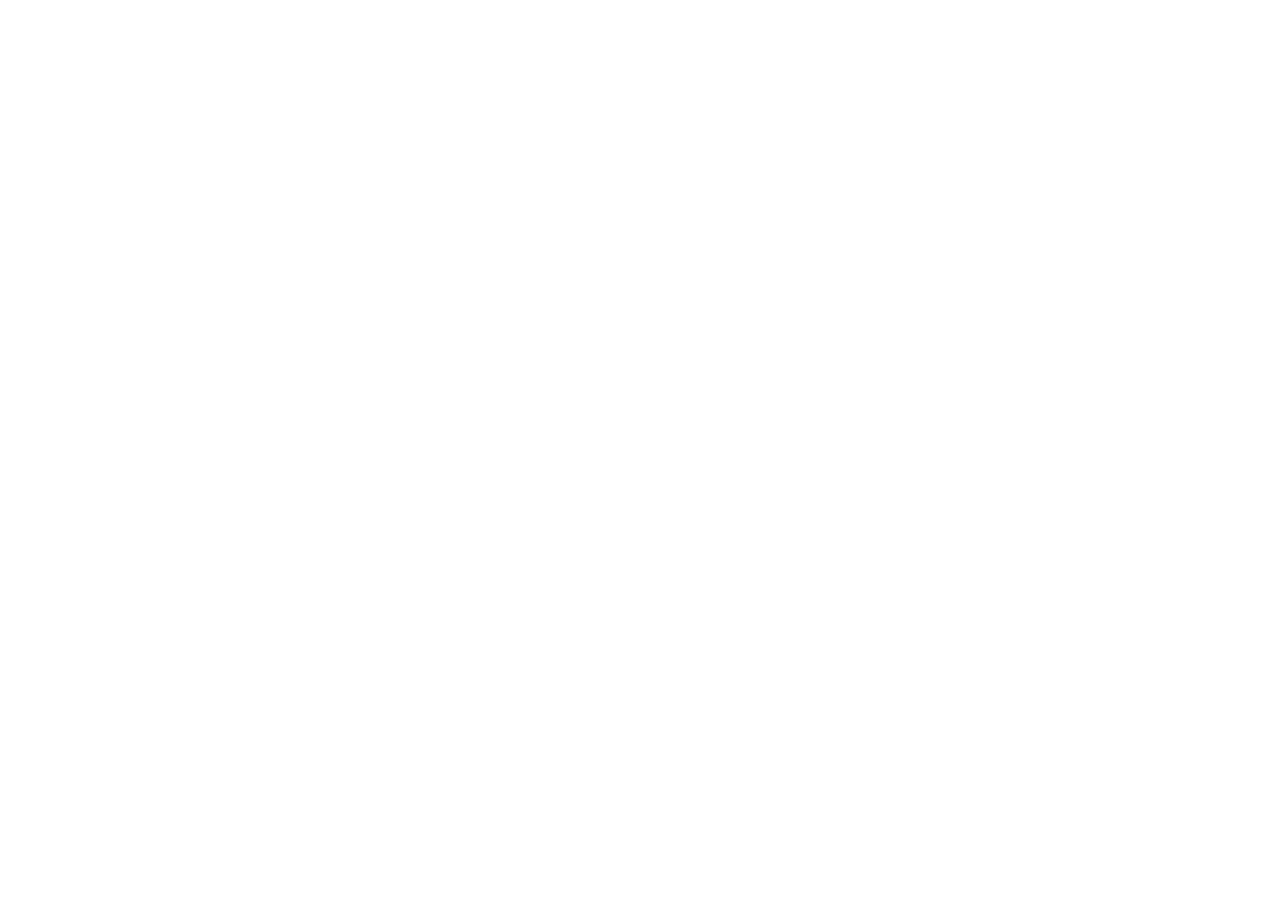
==== index.html @ 24d9e3c3 "Add files via upload" ====
<!DOCTYPE html>
<html lang="en">
<head>
    <meta charset="UTF-8">
    <meta http-equiv="X-UA-Compatible" content="IE=edge">
    <meta name="viewport" content="width=device-width, initial-scale=1.0">
    <title>Document</title>
</head>
<body>
    
</body>
</html>
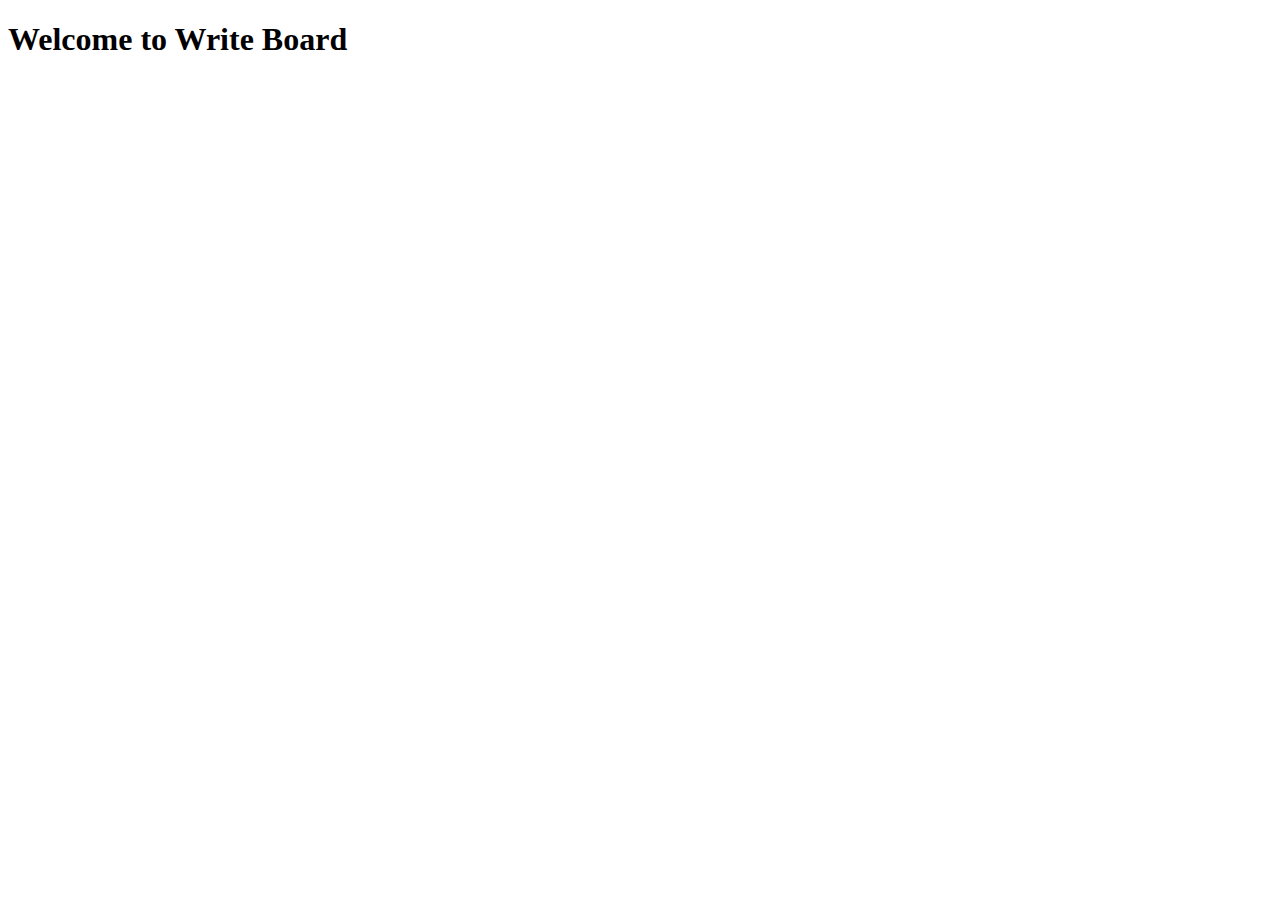
==== commit 5562f14f: "Update index.html" ====
--- a/index.html
+++ b/index.html
@@ -7,6 +7,6 @@
     <title>Document</title>
 </head>
 <body>
-    
+    <h1>Welcome to Write Board</h1>
 </body>
-</html>+</html>
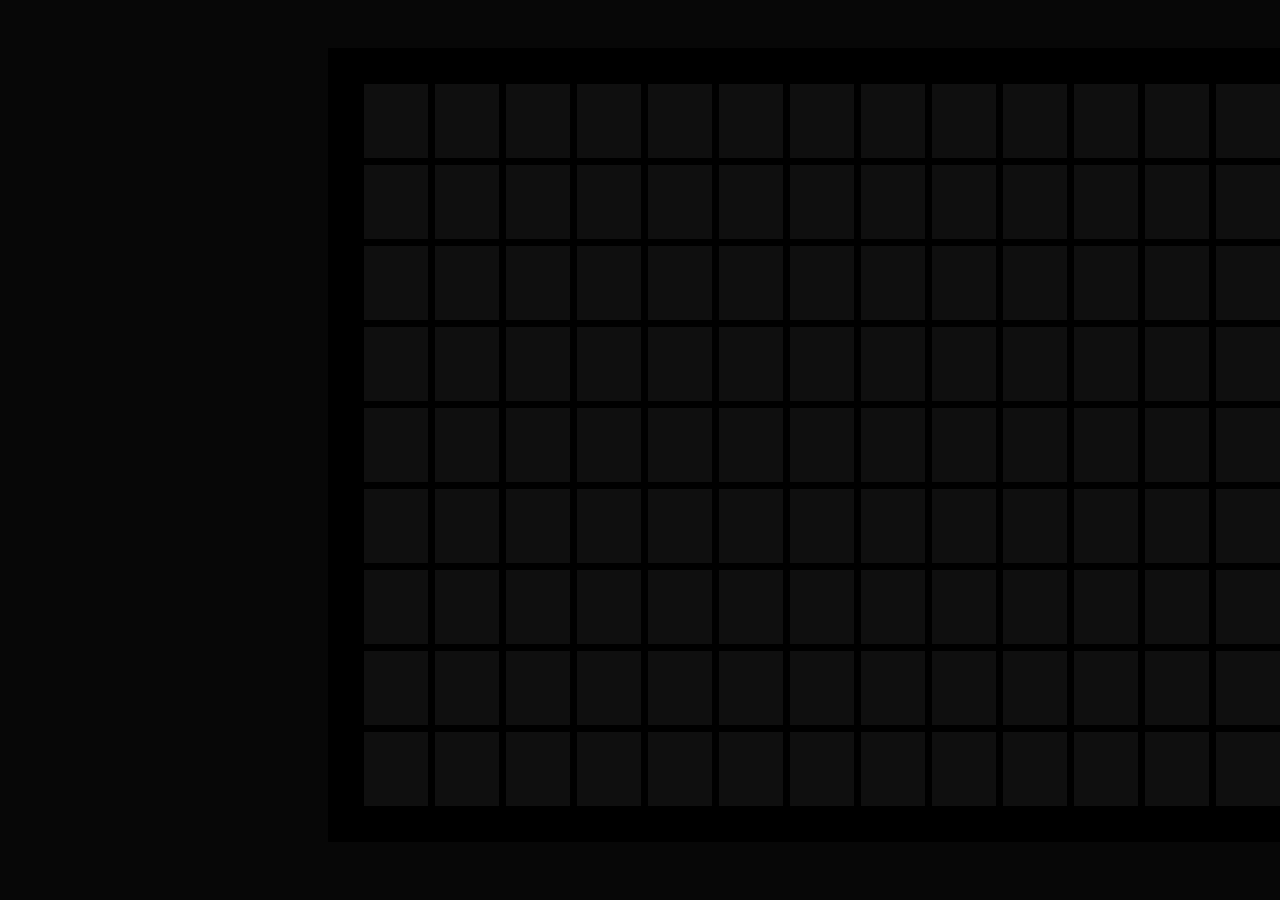
==== commit 17d2e2e4: "Rename open.html to index.html" ====
--- a/index.html
+++ b/index.html
@@ -1,12 +1,23 @@
 <!DOCTYPE html>
 <html lang="en">
-<head>
-    <meta charset="UTF-8">
-    <meta http-equiv="X-UA-Compatible" content="IE=edge">
-    <meta name="viewport" content="width=device-width, initial-scale=1.0">
-    <title>Document</title>
-</head>
-<body>
-    <h1>Welcome to Write Board</h1>
-</body>
+  <head>
+    <meta charset="UTF-8" />
+    <meta name="Write Board" content="A message sent" />
+    <title>Write Board</title>
+    <link rel="stylesheet" href="style.css" />
+  </head>
+  <body>
+    <div id="container">
+      <span>
+        <table id="table"></table>
+      </span>
+
+      <span class="play"> PLAY </span>
+    </div>
+  </body>
+  <div>
+    <footer id="ad"><a id="link" href="https://github.com/NilayD-lab">Want to send a message back?</a></footer>
+  </div>
+
+  <script src="test.js"></script>
 </html>
--- a/style.css
+++ b/style.css
@@ -0,0 +1,178 @@
+@import url("https://fonts.googleapis.com/css2?family=Varela+Round&display=swap");
+input {
+  background: #0f0f0f;
+  color: white;
+  font-size: 33px;
+  width: 60px;
+  height: 72px;
+  text-align: center;
+  outline: none;
+  border: none;
+  font-family: "Varela Round", sans-serif;
+}
+body {
+  background-color: #070707;
+}
+#container {
+  background-color: #070707;
+  display: flex;
+  padding-left: 320px;
+  padding-top: 40px;
+  padding-bottom: 0px;
+  padding-right: 20px;
+}
+table {
+  background-color: black;
+  padding: 30px;
+  display: inline-table;
+  border-spacing: 5px;
+}
+
+.play {
+  height: 40px;
+
+  margin-left: 90px;
+  margin-top: 330px;
+  padding-left: 30px;
+  padding-right: 30px;
+  padding-top: 50px;
+  padding-bottom: 50px;
+
+  border-radius: 60px;
+  font-size: 32px;
+  background-color: white;
+  -webkit-text-fill-color: black;
+  -webkit-text-stroke-width: 0px;
+  -webkit-text-stroke-color: black;
+  font-family: "Varela Round", sans-serif;
+}
+
+.touching {
+  height: 40px;
+  animation-name: shrink;
+  animation-duration: 70ms;
+  animation-timing-function: linear;
+  animation-direction: normal;
+  margin-left: 100px;
+  margin-top: 340px;
+  padding-left: 20px;
+  padding-right: 20px;
+  padding-top: 40px;
+  padding-bottom: 40px;
+  -webkit-text-fill-color: white;
+  -webkit-text-stroke-width: 1px;
+  -webkit-text-stroke-color: black;
+}
+
+.go-back {
+  height: 40px;
+  animation-name: expand;
+  animation-duration: 70ms;
+  animation-timing-function: linear;
+  margin-left: 90px;
+  margin-top: 330px;
+  padding-left: 30px;
+  padding-right: 30px;
+  padding-top: 50px;
+  padding-bottom: 50px;
+  -webkit-text-fill-color: black;
+  -webkit-text-stroke-width: 0px;
+  -webkit-text-stroke-color: black;
+}
+
+footer {
+  /* width: 265px;
+  height: 20px; */
+  display: flex;
+  background-color: #070707;
+  margin-top: 0px;
+  margin-left: 1610px;
+  padding-bottom: 20px;
+  padding-top: 20px;
+  padding-left: 28px;
+  border-radius: 15px;
+}
+.show {
+  animation-name: appear;
+  animation-duration: 1300ms;
+  animation-timing-function: ease;
+  background-color: white;
+}
+#link {
+  font-family: "Varela Round", sans-serif;
+  font-size: 16px;
+  color: black;
+  text-decoration: none;
+}
+#link:hover{
+  text-underline-offset: 3px;
+  text-decoration: underline;
+}
+.hide{
+  background-color: black;
+}
+@keyframes shrink {
+  0% {
+    height: 40px;
+    margin-left: 90px;
+    margin-top: 330px;
+    padding-left: 30px;
+    padding-right: 30px;
+    padding-top: 50px;
+    padding-bottom: 50px;
+    -webkit-text-fill-color: black;
+    -webkit-text-stroke-width: 0px;
+    -webkit-text-stroke-color: black;
+  }
+  100% {
+    height: 40px;
+
+    margin-left: 100px;
+    margin-top: 340px;
+    padding-left: 20px;
+    padding-right: 20px;
+    padding-top: 40px;
+    padding-bottom: 40px;
+    -webkit-text-fill-color: white;
+    -webkit-text-stroke-width: 1px;
+    -webkit-text-stroke-color: black;
+  }
+}
+@keyframes expand {
+  0% {
+    height: 40px;
+    margin-left: 100px;
+    margin-top: 340px;
+    padding-left: 20px;
+    padding-right: 20px;
+    padding-top: 40px;
+    padding-bottom: 40px;
+    -webkit-text-fill-color: white;
+    -webkit-text-stroke-width: 1px;
+    -webkit-text-stroke-color: black;
+  }
+
+  100% {
+    height: 40px;
+    margin-left: 90px;
+    margin-top: 330px;
+    padding-left: 30px;
+    padding-right: 30px;
+    padding-top: 50px;
+    padding-bottom: 50px;
+    -webkit-text-fill-color: black;
+    -webkit-text-stroke-width: 0px;
+    -webkit-text-stroke-color: black;
+  }
+}
+@keyframes appear {
+  0% {
+    margin-left: 1860px;
+    background-color: white;
+  }
+
+  100% {
+    margin-left: 1610px;
+    background-color: white;
+  }
+}
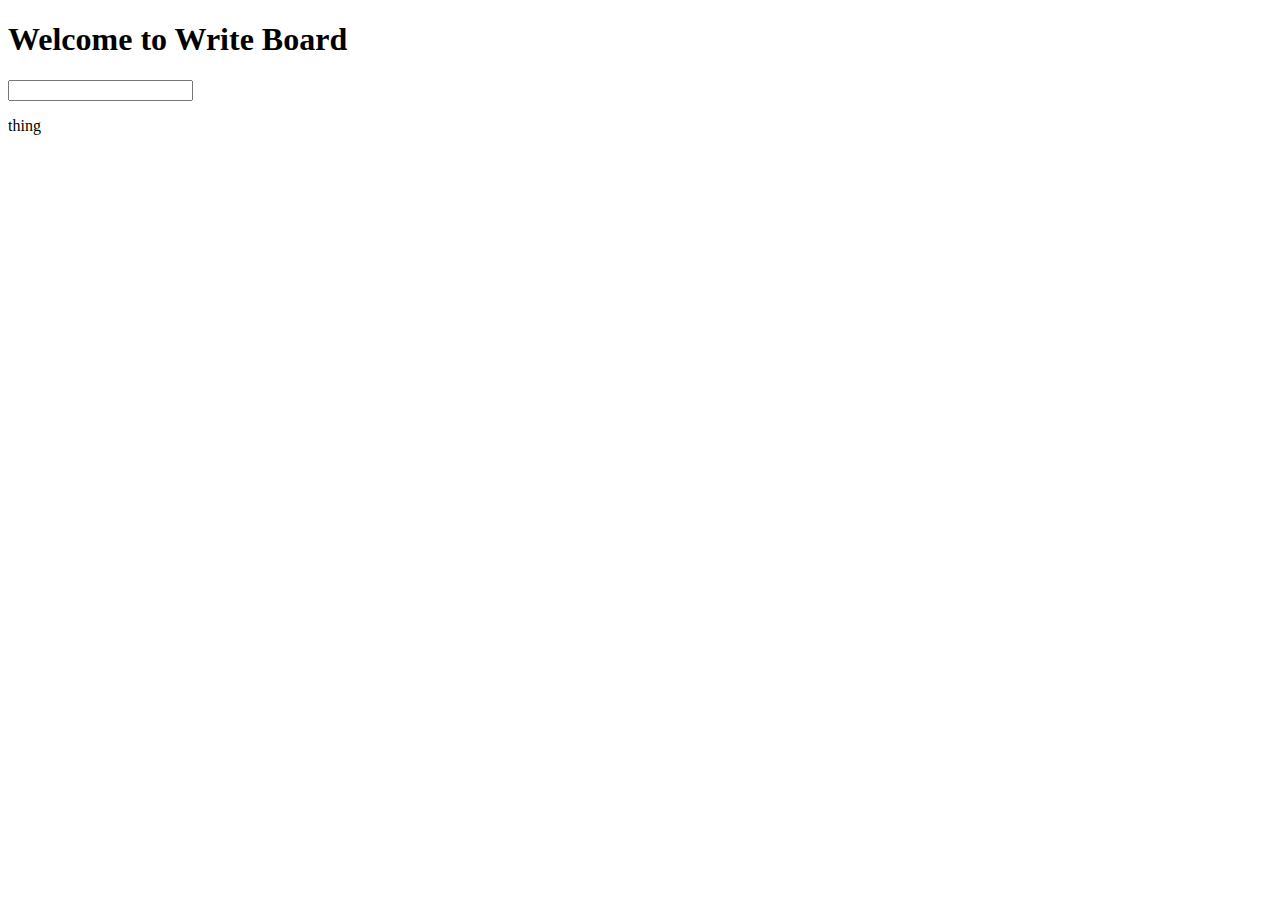
==== commit fa4ab378: "Add files via upload" ====
--- a/index.html
+++ b/index.html
@@ -1,23 +1,20 @@
+
+
 <!DOCTYPE html>
 <html lang="en">
-  <head>
-    <meta charset="UTF-8" />
-    <meta name="Write Board" content="A message sent" />
-    <title>Write Board</title>
-    <link rel="stylesheet" href="style.css" />
-  </head>
-  <body>
-    <div id="container">
-      <span>
-        <table id="table"></table>
-      </span>
+<head>
+    <meta charset="UTF-8">
+    <meta http-equiv="X-UA-Compatible" content="IE=edge">
+    <meta name="viewport" content="width=device-width, initial-scale=1.0">
+    <title>Document</title>
+</head>
+<body>
+    
+    <h1>Welcome to Write Board</h1>
+    <input id="inputz" type="text">
+    <!-- <a id = "testlink" href="open.html">thing</a> -->
+    <p id="testlink"> thing</p>
+    <script src="script.js"></script>
 
-      <span class="play"> PLAY </span>
-    </div>
-  </body>
-  <div>
-    <footer id="ad"><a id="link" href="https://github.com/NilayD-lab">Want to send a message back?</a></footer>
-  </div>
-
-  <script src="test.js"></script>
-</html>
+</body>
+</html>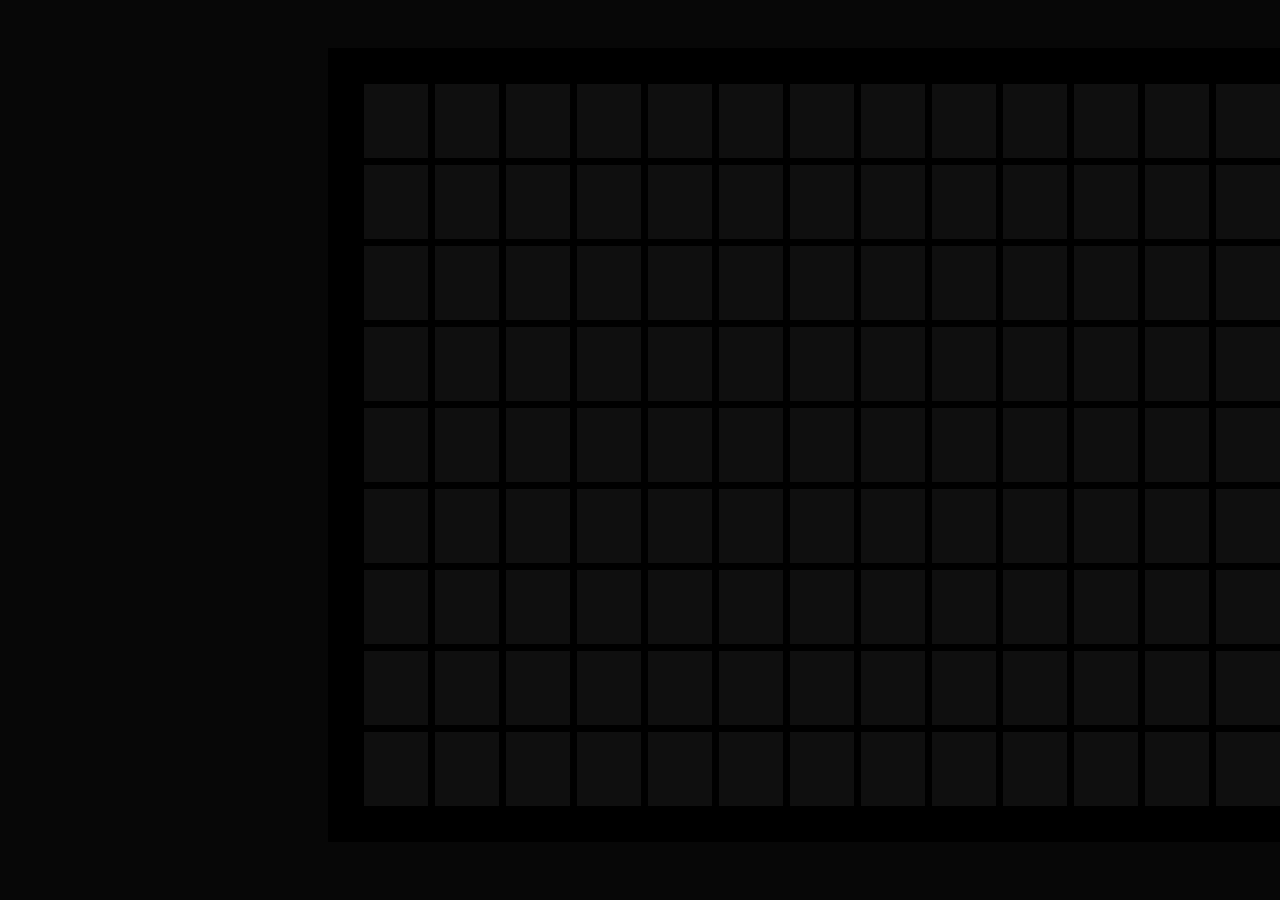
==== commit 7ceb889b: "Update index.html" ====
--- a/index.html
+++ b/index.html
@@ -1,20 +1,26 @@
-
-
 <!DOCTYPE html>
 <html lang="en">
-<head>
-    <meta charset="UTF-8">
-    <meta http-equiv="X-UA-Compatible" content="IE=edge">
-    <meta name="viewport" content="width=device-width, initial-scale=1.0">
-    <title>Document</title>
-</head>
-<body>
-    
-    <h1>Welcome to Write Board</h1>
-    <input id="inputz" type="text">
-    <!-- <a id = "testlink" href="open.html">thing</a> -->
-    <p id="testlink"> thing</p>
-    <script src="script.js"></script>
+  <head>
+    <meta charset="UTF-8" />
+    <meta name="Write Board" content="A message sent" />
+    <title>Write Board</title>
+    <link rel="stylesheet" href="mainStyle.css" />
+  </head>
+  <body>
+    <div id="container">
+      <span>
+        <table id="table"></table>
+      </span>
+      <div class = "options">
+        <div id="play" class="optionees" style = "--topPOS: 130px; --leftPOS: 1690px; --endTopPOS: 140px; --endLeftPOS: 1700px"> PLAY </div>
+        <div id="clear" class = "optionees"  style = "--topPOS: 375px; --leftPOS: 1690px; --endTopPOS: 385px; --endLeftPOS: 1700px">CLEAR</div>
+        <div id=send class = optionees  style = "--topPOS: 620px; --leftPOS: 1690px; --endTopPOS: 630px; --endLeftPOS: 1700px">SEND</div>
+      </div>
+    </div>
+  </body>
+  <div>
+    <!-- <footer id="ad"><a id="link" href="https://github.com/NilayD-lab">Want to send a message back?</a></footer> -->
+  </div>
 
-</body>
-</html>+  <script src="script.js"></script>
+</html>
--- a/mainStyle.css
+++ b/mainStyle.css
@@ -0,0 +1,190 @@
+@import url("https://fonts.googleapis.com/css2?family=Varela+Round&display=swap");
+
+input {
+  background: #0f0f0f;
+  color: white;
+  font-size: 33px;
+  width: 60px;
+  height: 72px;
+  text-align: center;
+  outline: none;
+  border: none;
+  font-family: "Varela Round", sans-serif;
+}
+body {
+  background-color: #070707;
+}
+#container {
+  background-color: #070707;
+  display: flex;
+  padding-left: 320px;
+  padding-top: 40px;
+  padding-bottom: 0px;
+  padding-right: 20px;
+}
+table {
+  background-color: black;
+  padding: 30px;
+  display: inline-table;
+  border-spacing: 5px;
+}
+.options {
+  margin-right: 60px;
+}
+
+.optionees {
+  position: absolute;
+  height: 40px;
+  width: 110px;
+  padding-left: 15px;
+  padding-right: 15px;
+  padding-top: 50px;
+  padding-bottom: 50px;
+  border-radius: 60px;
+  font-size: 32px;
+  text-align: center;
+  background-color: white;
+  -webkit-text-fill-color: black;
+  -webkit-text-stroke-width: 0px;
+  -webkit-text-stroke-color: black;
+  font-family: "Varela Round", sans-serif;
+}
+.setPOS {
+  top: var(--topPOS);
+  left: var(--leftPOS);
+}
+.clearPOS {
+  top: 375px;
+  left: 1690px;
+}
+.sendPOS {
+  top: 620px;
+  left: 1690px;
+}
+
+.touching {
+  height: 40px;
+  animation-name: shrink;
+  animation-duration: 70ms;
+  animation-timing-function: linear;
+  animation-direction: normal;
+  padding-left: 5px;
+  padding-right: 5px;
+  padding-top: 40px;
+  padding-bottom: 40px;
+  -webkit-text-fill-color: white;
+  -webkit-text-stroke-width: 1px;
+  -webkit-text-stroke-color: black;
+}
+.squeeze {
+  height: 40px;
+  top: var(--endTopPOS);
+  left: var(--endLeftPOS);
+  padding-left: 5px;
+  padding-right: 5px;
+  padding-top: 40px;
+  padding-bottom: 40px;
+  -webkit-text-fill-color: white;
+  -webkit-text-stroke-width: 1px;
+  -webkit-text-stroke-color: black;
+}
+.loose{
+  height: 40px;
+    top: var(--topPOS);
+    left: var(--leftPOS);
+    padding-left: 15px;
+    padding-right: 15px;
+    padding-top: 50px;
+    padding-bottom: 50px;
+    -webkit-text-fill-color: black;
+    -webkit-text-stroke-width: 0px;
+    -webkit-text-stroke-color: black;
+}
+.go-back {
+  height: 40px;
+  animation-name: expand;
+  animation-duration: 70ms;
+  animation-timing-function: linear;
+  padding-left: 15px;
+  padding-right: 15px;
+  padding-top: 50px;
+  padding-bottom: 50px;
+  -webkit-text-fill-color: black;
+  -webkit-text-stroke-width: 0px;
+  -webkit-text-stroke-color: black;
+}
+
+@keyframes shrink {
+  0% {
+    height: 40px;
+    top: var(--topPOS);
+    left: var(--leftPOS);
+    padding-left: 15px;
+    padding-right: 15px;
+    padding-top: 50px;
+    padding-bottom: 50px;
+    -webkit-text-fill-color: black;
+    -webkit-text-stroke-width: 0px;
+    -webkit-text-stroke-color: black;
+  }
+  50%{
+    -webkit-text-fill-color: white;
+    -webkit-text-stroke-width: 1px;
+    -webkit-text-stroke-color: black;
+  }
+  100% {
+    height: 40px;
+    top: var(--endTopPOS);
+    left: var(--endLeftPOS);
+    padding-left: 5px;
+    padding-right: 5px;
+    padding-top: 40px;
+    padding-bottom: 40px;
+    -webkit-text-fill-color: white;
+    -webkit-text-stroke-width: 1px;
+    -webkit-text-stroke-color: black;
+  }
+}
+@keyframes expand {
+  0% {
+    height: 40px;
+    top: var(--endTopPOS);
+    left: var(--endLeftPOS);
+    padding-left: 5px;
+    padding-right: 5px;
+    padding-top: 40px;
+    padding-bottom: 40px;
+    -webkit-text-fill-color: white;
+    -webkit-text-stroke-width: 1px;
+    -webkit-text-stroke-color: black;
+  }
+  50%{
+    -webkit-text-fill-color: black;
+    -webkit-text-stroke-width: 0px;
+    -webkit-text-stroke-color: black;
+  }
+  100% {
+    height: 40px;
+    top: var(--topPOS);
+    left: var(--leftPOS);
+    padding-left: 15px;
+    padding-right: 15px;
+    padding-top: 50px;
+    padding-bottom: 50px;
+    -webkit-text-fill-color: black;
+    -webkit-text-stroke-width: 0px;
+    -webkit-text-stroke-color: black;
+  }
+}
+
+@keyframes appear {
+  0% {
+    margin-left: 1860px;
+    background-color: white;
+  }
+
+  100% {
+    margin-left: 1610px;
+    background-color: white;
+  }
+}
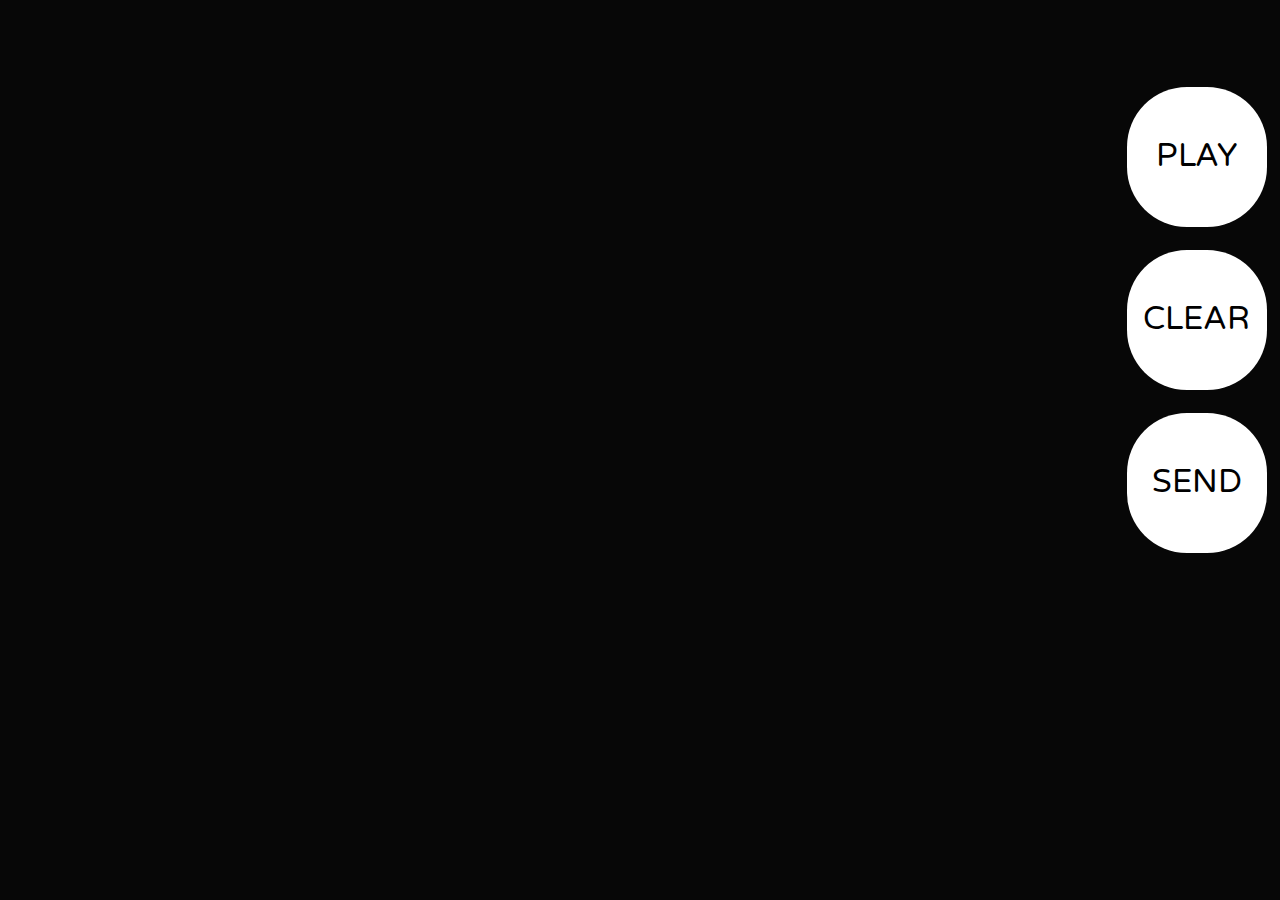
==== commit 40f2c36e: "Update index.html" ====
--- a/index.html
+++ b/index.html
@@ -8,14 +8,15 @@
   </head>
   <body>
     <div id="container">
-      <span>
-        <table id="table"></table>
+      <span id = "grid">
+        
       </span>
-      <div class = "options">
-        <div id="play" class="optionees" style = "--topPOS: 130px; --leftPOS: 1690px; --endTopPOS: 140px; --endLeftPOS: 1700px"> PLAY </div>
-        <div id="clear" class = "optionees"  style = "--topPOS: 375px; --leftPOS: 1690px; --endTopPOS: 385px; --endLeftPOS: 1700px">CLEAR</div>
-        <div id=send class = optionees  style = "--topPOS: 620px; --leftPOS: 1690px; --endTopPOS: 630px; --endLeftPOS: 1700px">SEND</div>
-      </div>
+      
+    </div>
+    <div class = "options">
+      <span id="play" class="optionees" style = "--topPOS: 6.77vw; --leftPOS: 88.02083vw; --endTopPOS: 7.2916vw; --endLeftPOS: 88.5416vw"> PLAY </span>
+      <span id="clear" class = "optionees"  style = "--topPOS: 19.53125vw; --leftPOS: 88.02083vw; --endTopPOS: 20.052083vw; --endLeftPOS: 88.5416vw">CLEAR</span>
+      <span id=send class = optionees  style = "--topPOS: 32.2916vw; --leftPOS: 88.02083vw; --endTopPOS: 32.8125vw; --endLeftPOS: 88.5416vw">SEND</span>
     </div>
   </body>
   <div>
--- a/mainStyle.css
+++ b/mainStyle.css
@@ -3,7 +3,7 @@
 input {
   background: #0f0f0f;
   color: white;
-  font-size: 33px;
+  font-size: 38px;
   width: 60px;
   height: 72px;
   text-align: center;
